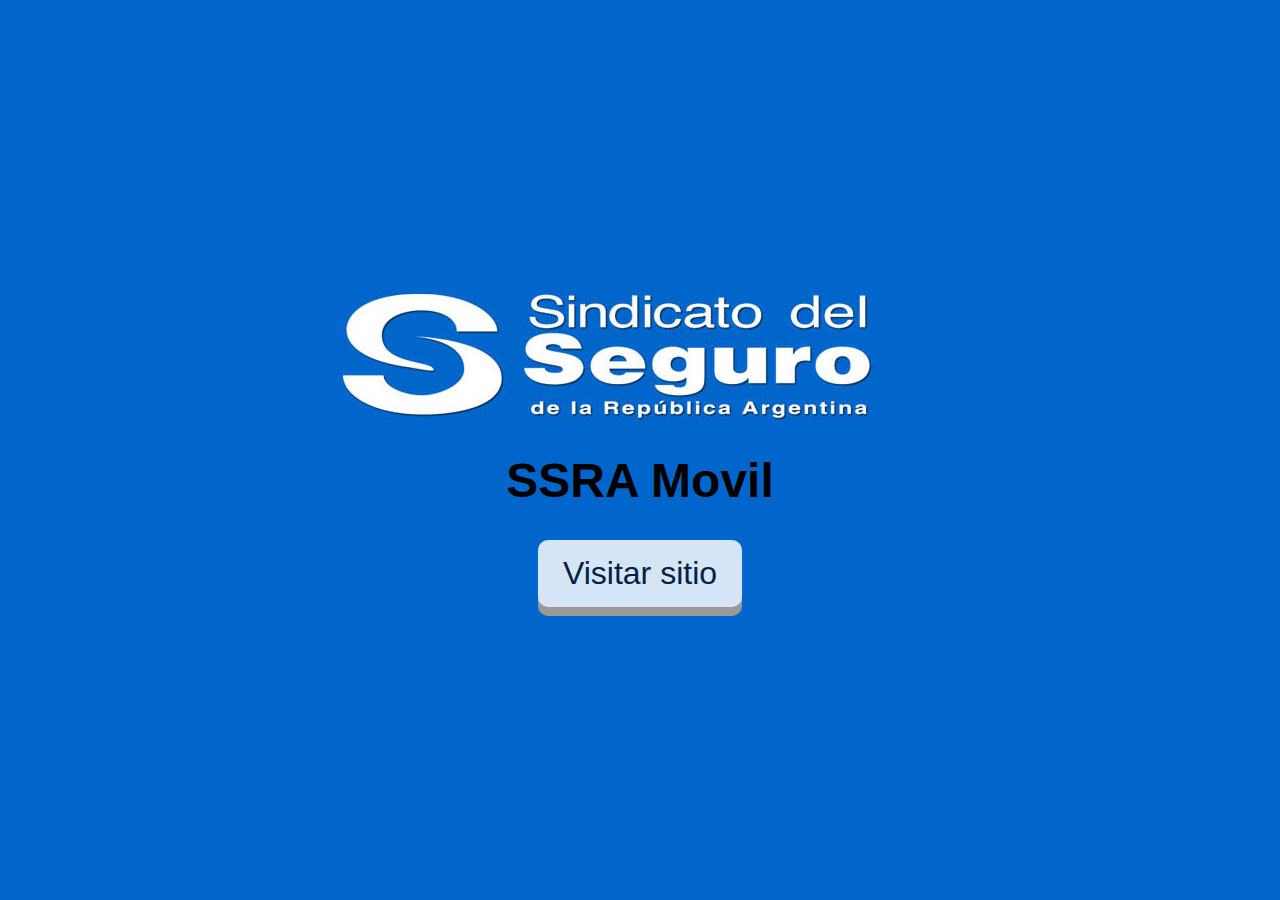
==== index.html @ 3807f2ee "Update index.html" ====
<!doctype html>
<html lang="es">
<head>
  <meta charset="utf-8">
  <title>Sindicato del Seguro</title>
  <link rel="manifest" href="manifest.json">
  <link rel="stylesheet" href="css/style.css">
  <link rel="icon" href="favicon.png" type="image/png" />
  <link rel="apple-touch-icon" href="images/azul152.png">
  <meta name="viewport" content="width=device-width, initial-scale=1.0">
  <meta name="theme-color" content="blue"/>
  <meta name="apple-mobile-web-app-capable" content="yes">
  <meta name="apple-mobile-web-app-status-bar-style" content="blue">
  <meta name="apple-mobile-web-app-title" content="SSRA">
  <meta name="msapplication-TileImage" content="images/azul144.png">
  <meta name="msapplication-TileColor" content="#0066CC">
</head>
<body class="fullscreen">
  <div class="container">
   	<img src="./images/logo_ssra_azul.jpg" alt="SSRA">
    <h1 class="title">SSRA Movil</h1>
    <a href="https://www.sindicatodelseguro.com.ar/" class="btnLink" target="_blank">Visitar sitio</a>
  </div>
  <script src="js/main.js"></script>
</body>
</html>
---- css/style.css ----
body {
  font-family: sans-serif;
  background-color: #0066CC;
}

/* Make content area fill the entire browser window */
html,
.fullscreen {
  display: flex;
  height: 100%;
  margin: 0;
  padding: 0;
  width: 100%;
}

/* Center the content in the browser window */
.container {
  margin: auto;
  text-align: center;
  width: 600px;
}

.title {
  font-size: 3rem;
}

img {
  display: block;
  max-width: 100%;
  max-height: 100%;
  width: auto;
  height: auto;
}

.btnLink {
  display: inline-block;
  padding: 15px 25px;
  font-size: 2rem;
  text-align: center;
  text-decoration: none;
  outline: none;
  color: #002242;
  background-color: #d5e5f6;
  border: none;
  border-radius: 10px;
  box-shadow: 0 9px #999;
}

.btnLink:active {
  color: black;
  background-color: #7db1e5;
  box-shadow: 0 5px #666;
  transform: translateY(4px);
}
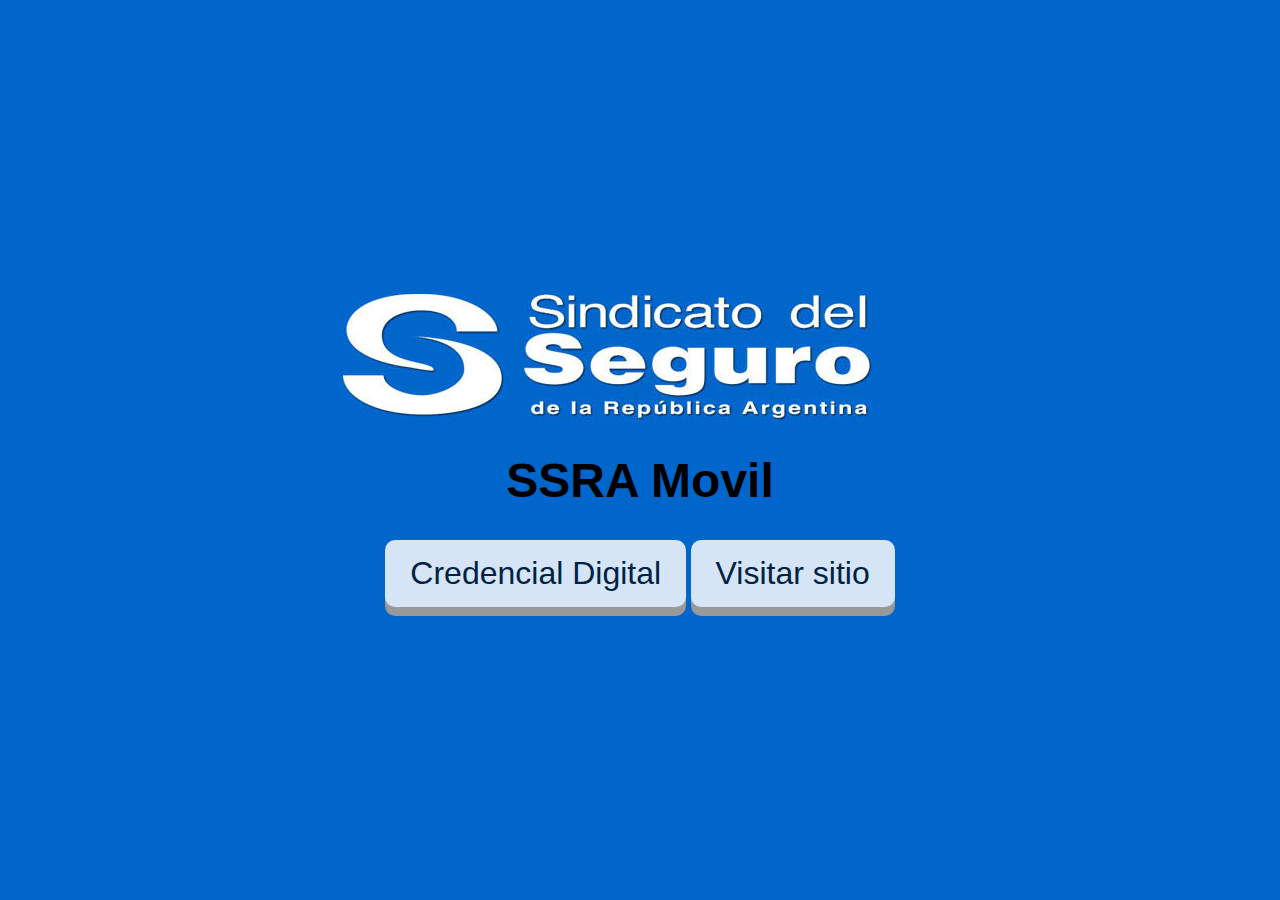
==== commit d6e39ddb: "Update index.html" ====
--- a/index.html
+++ b/index.html
@@ -5,7 +5,7 @@
   <title>Sindicato del Seguro</title>
   <link rel="manifest" href="manifest.json">
   <link rel="stylesheet" href="css/style.css">
-  <link rel="icon" href="favicon.png" type="image/png" />
+  <link rel="icon" href="favicon22.png" type="image/png" />
   <link rel="apple-touch-icon" href="images/azul152.png">
   <meta name="viewport" content="width=device-width, initial-scale=1.0">
   <meta name="theme-color" content="blue"/>
@@ -13,12 +13,13 @@
   <meta name="apple-mobile-web-app-status-bar-style" content="blue">
   <meta name="apple-mobile-web-app-title" content="SSRA">
   <meta name="msapplication-TileImage" content="images/azul144.png">
-  <meta name="msapplication-TileColor" content="#0066CC">
+  <meta name="msapplication-TileColor" content="#0088CE">
 </head>
 <body class="fullscreen">
   <div class="container">
    	<img src="./images/logo_ssra_azul.jpg" alt="SSRA">
     <h1 class="title">SSRA Movil</h1>
+    <a href="credencial.html" class="btnLink" target="_self">Credencial Digital</a>
     <a href="https://www.sindicatodelseguro.com.ar/" class="btnLink" target="_blank">Visitar sitio</a>
   </div>
   <script src="js/main.js"></script>
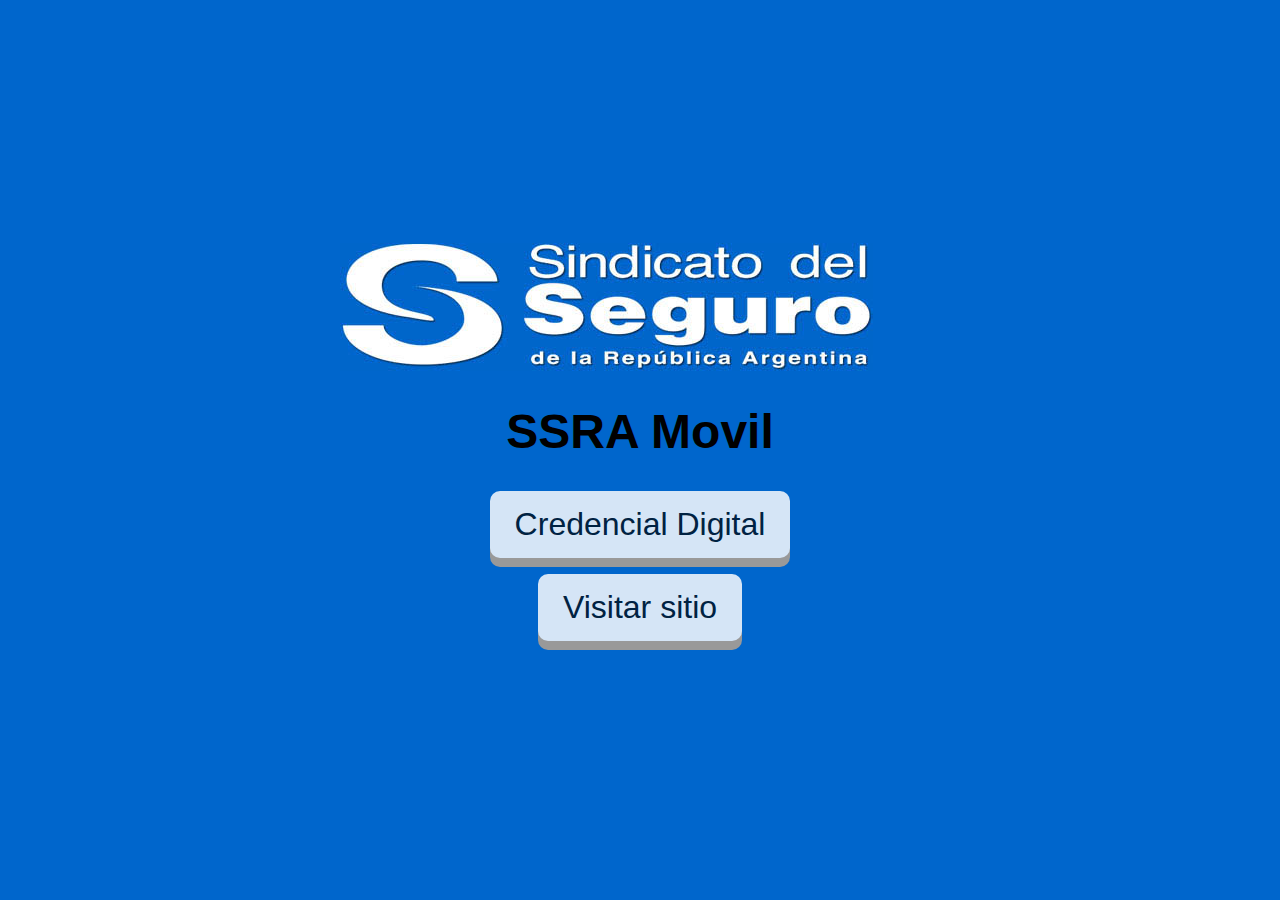
==== commit e8b6ab1c: "Update index.html" ====
--- a/index.html
+++ b/index.html
@@ -19,8 +19,12 @@
   <div class="container">
    	<img src="./images/logo_ssra_azul.jpg" alt="SSRA">
     <h1 class="title">SSRA Movil</h1>
-    <a href="credencial.html" class="btnLink" target="_self">Credencial Digital</a>
-    <a href="https://www.sindicatodelseguro.com.ar/" class="btnLink" target="_blank">Visitar sitio</a>
+    <p>
+      <a href="credencial.html" class="btnLink" target="_self">Credencial Digital</a>
+    </p>
+    <p>
+      <a href="https://www.sindicatodelseguro.com.ar/" class="btnLink" target="_blank">Visitar sitio</a>
+    </p>
   </div>
   <script src="js/main.js"></script>
 </body>
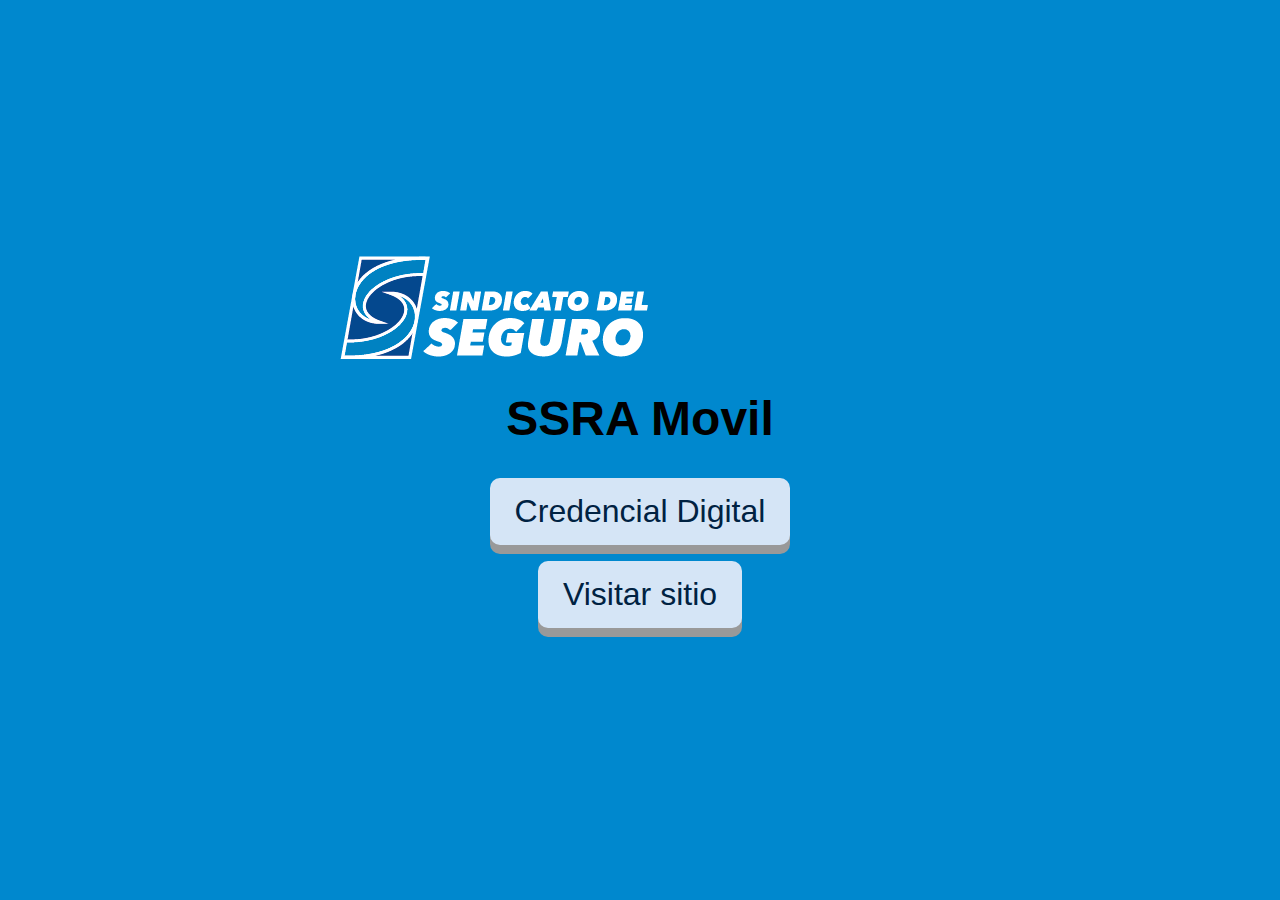
==== commit bb200208: "Update index.html" ====
--- a/index.html
+++ b/index.html
@@ -17,7 +17,7 @@
 </head>
 <body class="fullscreen">
   <div class="container">
-   	<img src="./images/logo_ssra_azul.jpg" alt="SSRA">
+   	<img src="./images/logo_ssra_2022.png" alt="SSRA">
     <h1 class="title">SSRA Movil</h1>
     <p>
       <a href="credencial.html" class="btnLink" target="_self">Credencial Digital</a>
--- a/css/style.css
+++ b/css/style.css
@@ -1,6 +1,6 @@
 body {
   font-family: sans-serif;
-  background-color: #0066CC;
+  background-color: #0088CE;
 }
 
 /* Make content area fill the entire browser window */
@@ -11,6 +11,15 @@
   margin: 0;
   padding: 0;
   width: 100%;
+}
+
+.fullscreen_bl {
+  display: flex;
+  height: 100%;
+  margin: 0;
+  padding: 0;
+  width: 100%;
+  background-color: #FFFFFF;
 }
 
 /* Center the content in the browser window */
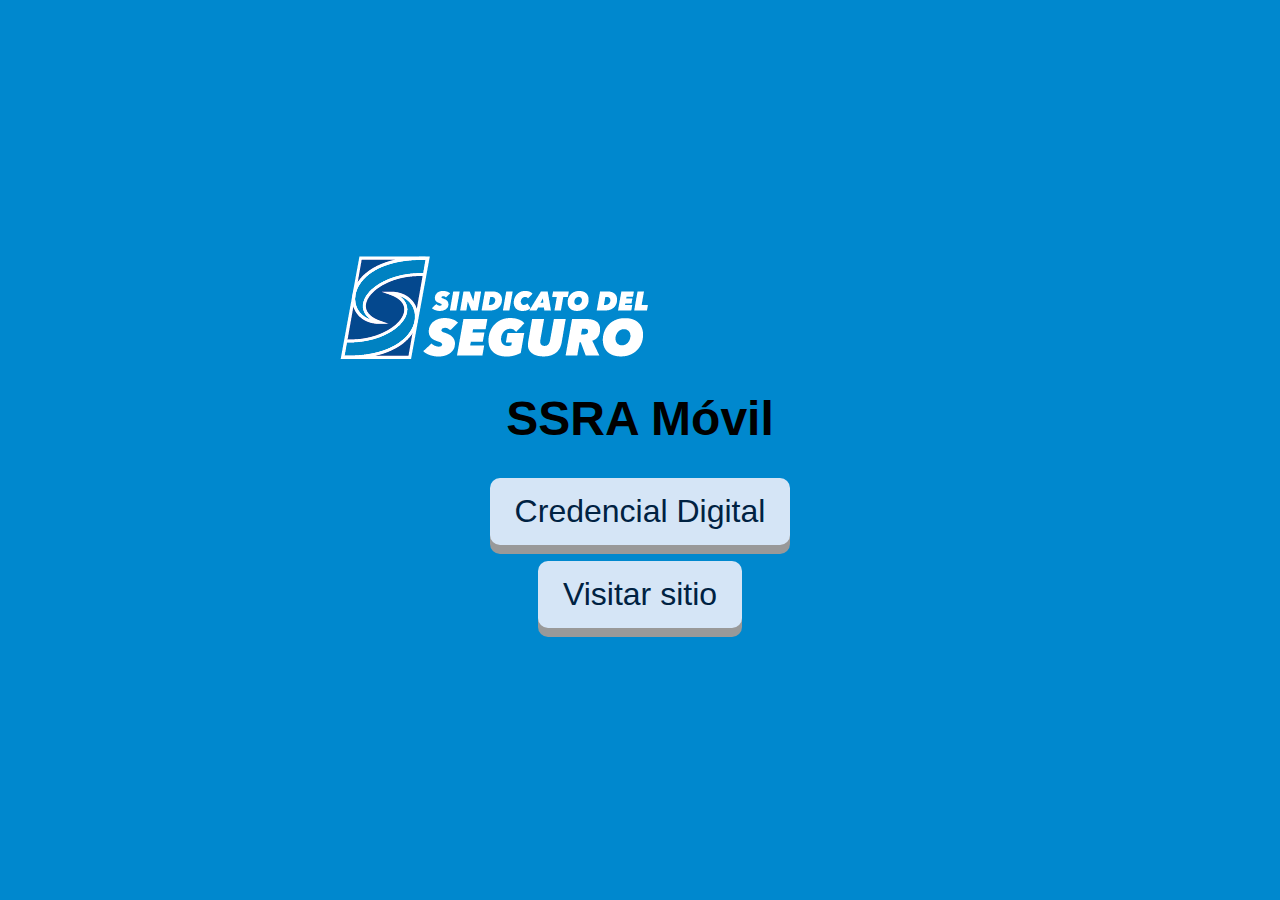
==== commit 9d9ad6c7: "Update index.html" ====
--- a/index.html
+++ b/index.html
@@ -5,7 +5,7 @@
   <title>Sindicato del Seguro</title>
   <link rel="manifest" href="manifest.json">
   <link rel="stylesheet" href="css/style.css">
-  <link rel="icon" href="favicon22.png" type="image/png" />
+  <link rel="icon" href="favicon22_.png" type="image/png" />
   <link rel="apple-touch-icon" href="images/azul152.png">
   <meta name="viewport" content="width=device-width, initial-scale=1.0">
   <meta name="theme-color" content="blue"/>
@@ -18,9 +18,9 @@
 <body class="fullscreen">
   <div class="container">
    	<img src="./images/logo_ssra_2022.png" alt="SSRA">
-    <h1 class="title">SSRA Movil</h1>
+    <h1 class="title">SSRA M&oacute;vil</h1>
     <p>
-      <a href="credencial.html" class="btnLink" target="_self">Credencial Digital</a>
+      <a href="credencial.html?numdoc=22470939" class="btnLink" target="_self">Credencial Digital</a>
     </p>
     <p>
       <a href="https://www.sindicatodelseguro.com.ar/" class="btnLink" target="_blank">Visitar sitio</a>
